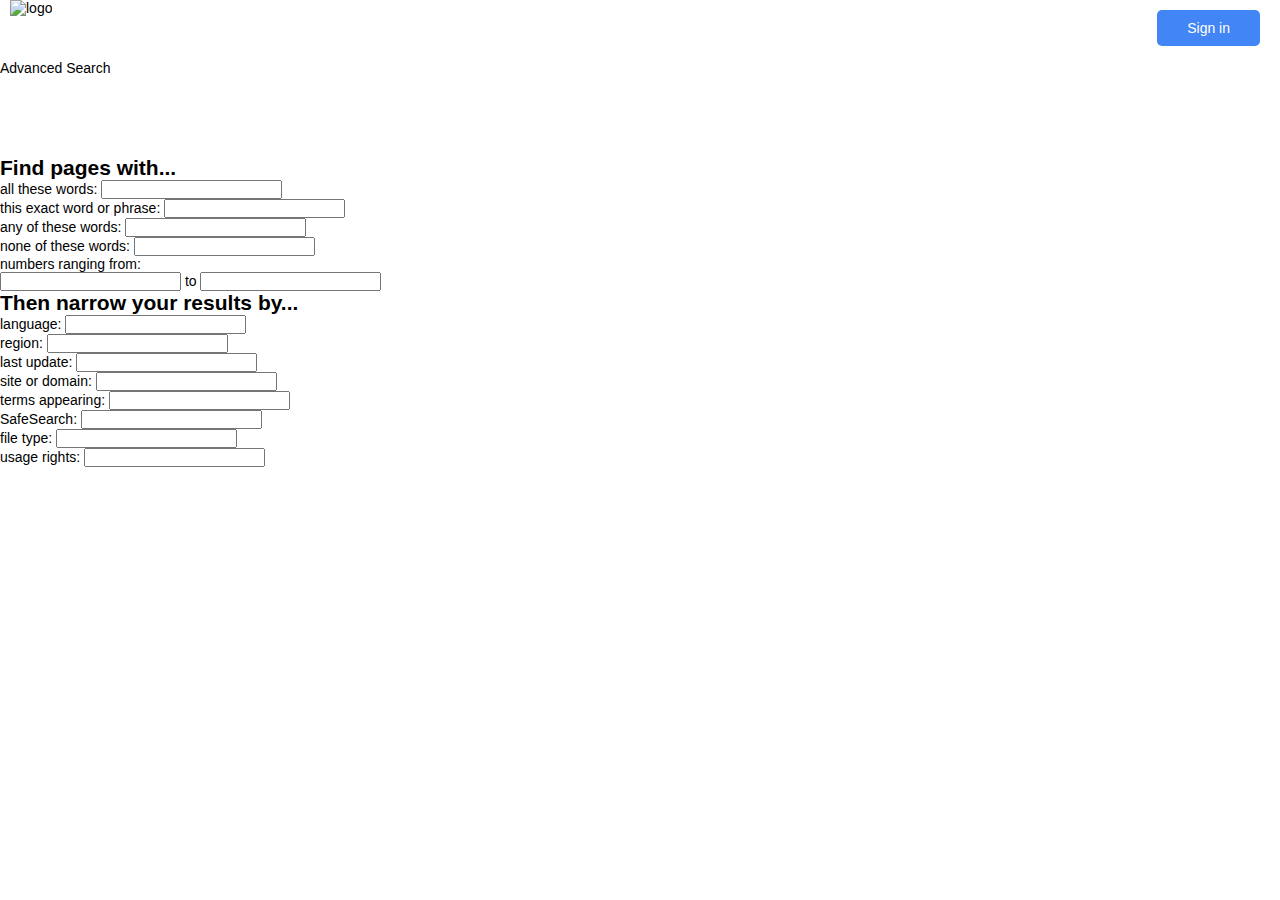
==== advanced_search.html @ ec1489eb "start advanced search page" ====
<!DOCTYPE html>
<html lang="en">
    <head>
        <title>Google Advanced Search</title>
        <link rel="stylesheet" href="style.css">
        <link rel="preconnect" href="https://fonts.gstatic.com">
        <link href="https://fonts.googleapis.com/css2?family=Roboto:wght@300;400&display=swap" rel="stylesheet">
    </head>
    <body>
        <header class="header-adv">
            <div class="nav-elements nav-adv">
                <img class="google-small-logo" src=https://upload.wikimedia.org/wikipedia/commons/thumb/2/2f/Google_2015_logo.svg/368px-Google_2015_logo.svg.png alt="logo" id="main-logo">
                <ul class="right-nav">
                    <li class="list-icon icon-adv"><ion-icon name="apps"></ion-icon></li>
                    <li><a class="btn btn-blue" href="#">Sign in</a></li>
                </ul>
            </div>
        </header>
        
        <div class="title">
            <label>Advanced Search</label>
        </div>
        <div class="bar"></div>

        <section class="form-section">
            <form>
                <div class="form-col upper-form">
                    <div class="form-headings">
                        <h2>Find pages with...</h2>
                    </div>
                    <div class="flex-container forms">
                            <ul>
                                <li>
                                    <label>all these words:</label>
                                    <input type="text">
                                </li>
                                <li>
                                    <label>this exact word or phrase:</label>
                                    <input type="text">
                                </li>
                                <li>
                                    <label>any of these words:</label>
                                    <input type="text">
                                </li>
                                <li>
                                    <label>none of these words:</label>
                                    <input type="text">
                                </li>
                                <li>
                                    <label>numbers ranging from:</label>
                                    <div class="two-box">
                                        <input type="text">
                                        <span>to</span>
                                        <input type="text">
                                    </div>
                                </li>
                            </ul>
                    </div>
                    <div class="bar"></div>
                </div>

                <div class="form-col upper-form">
                    <div class="form-headings">
                        <h2>Then narrow your results by...</h2>
                    </div>
                    <div class="flex-container forms">
                            <ul>
                                <li>
                                    <label>language:</label>
                                    <input type="text">
                                </li>
                                <li>
                                    <label>region:</label>
                                    <input type="text">
                                </li>
                                <li>
                                    <label>last update:</label>
                                    <input type="text">
                                </li>
                                <li>
                                    <label>site or domain:</label>
                                    <input type="text">
                                </li>
                                <li>
                                    <label>terms appearing:</label>
                                    <input type="text">
                                </li>
                                <li>
                                    <label>SafeSearch:</label>
                                    <input type="text">
                                </li>
                                <li>
                                    <label>file type:</label>
                                    <input type="text">
                                </li>
                                <li>
                                    <label>usage rights:</label>
                                    <input type="text">
                                </li>
                            </ul>
                    </div>
                </div>
            </form>
        </section>
        <script src="https://unpkg.com/ionicons@5.4.0/dist/ionicons.js"></script>
    </body>
</html>
---- style.css ----
/* ------------------------------------- */
/* BASIC SETUP */
/* ------------------------------------- */

* {
    margin: 0;
    padding: 0;
    box-sizing: border-box;
}

html {
    background-color: white;
    color: black;
    font-family: arial, sans-serif;
    font-size: 14px;
}

section {
    padding: 80px 0;
}

header {
    padding: 0 10px;
    height: 60px;
}

/* ------------------------------------- */
/* General reusable */
/* ------------------------------------- */

.btn {
    border-radius: 5px;
    text-decoration: none;
}

.btn-blue {
    background-color: #4285f4;
    padding: 10px 30px;
    color: white;
}

.btn-blue:hover {
    text-decoration: none;
    background-color: #5190f7;
}

.btn-grey {
    background-color: rgb(250, 248, 248);
    padding: 8px;
    border-radius: 4px;
    padding-left: 15px;
    padding-right: 15px;
    margin: 3px;
    border: 1px solid white;
}

.btn-grey:hover {
    border: 1px solid rgb(209, 209, 209);
}

a {
    text-decoration: none;
    color: black;
}

a:hover {
    text-decoration: underline;
}

/* ------------------------------------- */
/* Header - nav */
/* ------------------------------------- */

.nav-elements {
    height: 60px;
}

.nav-elements ul {
    list-style: none;
    margin-top: 10px;
    height: 45px;
}

.nav-elements li {
    display: inline-block;
    vertical-align: middle;
    padding: 10px
}

.nav-elements ion-icon {
    font-size: 170%;
    color: rgb(119, 119, 119);
}

.left-nav {
    float: left;
    /* padding-top: 10px; */
}

.right-nav {
    float: right;
}

.list-icon {
    background-color: white;
    border-radius: 50%;
}

.list-icon:hover {
    background-color: rgb(245, 245, 245);
}

/* ------------------------------------- */
/* Logo */
/* ------------------------------------- */

.logo-section {
    margin-top: 120px;
}

.logo-image-section {
    margin-top: 60px;
}

.logo,
.search form {
    text-align: center;
    vertical-align: middle;
}

.center {
    margin: 0 auto;
    max-width: 100vh;
}

.logo img {
    height: 92px;
    width: 272px;
}

/* ------------------------------------- */
/* Search */
/* ------------------------------------- */

.search form {
    float: left;
    width: 480px;
}

.search input {
    height: 40px;
    width: 95%;
    border: none;
}

.search-border {
    border-radius: 30px;
    margin: 25px auto;
    height: 45px;
    width: 550px;
    border: 1px solid rgb(209, 209, 209);
    box-shadow: none;
}

.search-border:hover {
    box-shadow: 0 0 3px 0.2px rgb(194, 194, 194);
}

.search-border ion-icon {
    padding-top: 10px;
    text-align: center;
    font-size: 150%;
    float: left;
}

.search-border ion-icon:first-of-type {
    padding-left: 10px;
    color: gray;
}

.search ion-icon[name=mic] {
    color: #5190f7;
}

ion-icon[name=camera] {
    color: gray;
}

.image-search ul {
    list-style: none;
}

*:focus {outline: none;}

#image-form {
    width: 405px;
}

#last-search {
    color: #4285f4;
}

/* ------------------------------------- */
/* Search buttons */
/* ------------------------------------- */

.buttons {
    position: relative;
}

.buttons button {
    position: absolute;
    left: 50%;
    top: 30px;
}

.buttons button:first-child {
    transform: translateX(-110%);
}

.buttons button:last-child {
    transform: translateX(10%);
}

/* ------------------------------------- */
/* FOOTER */
/* ------------------------------------- */

footer {
    position: absolute;
    bottom: 1px;
    width: 100vw;
}

.bottom li {
    display: inline-block;
}

.bottom {
    position: relative;
}

.bottom ion-icon {
    color: green;
}

.bottom > a {
    position: absolute;
    left: 50%;
    transform: translateX(-50%);
}

.bottom {
    border-top: 1px solid rgb(218, 218, 218);
}

footer div {
    height: 45px;
    background-color: rgb(241, 241, 241);
}

.bottom > a,
.bottom li,
.top p {
    padding: 14px 20px;
}

.top p,
.bottom a {
    color: rgb(148, 148, 148);
}

/* ------------------------------------------------------------ */
/* FOOTER */
/* ------------------------------------------------------------ */

.logo-subtext {
    color: #4285f4;
    font-family: 'Roboto', sans-serif;
    font-size: 16px;
    position: relative;
    top: -22px;
    left: 105px;
}

.image-search {
    margin-top: 0px;
}
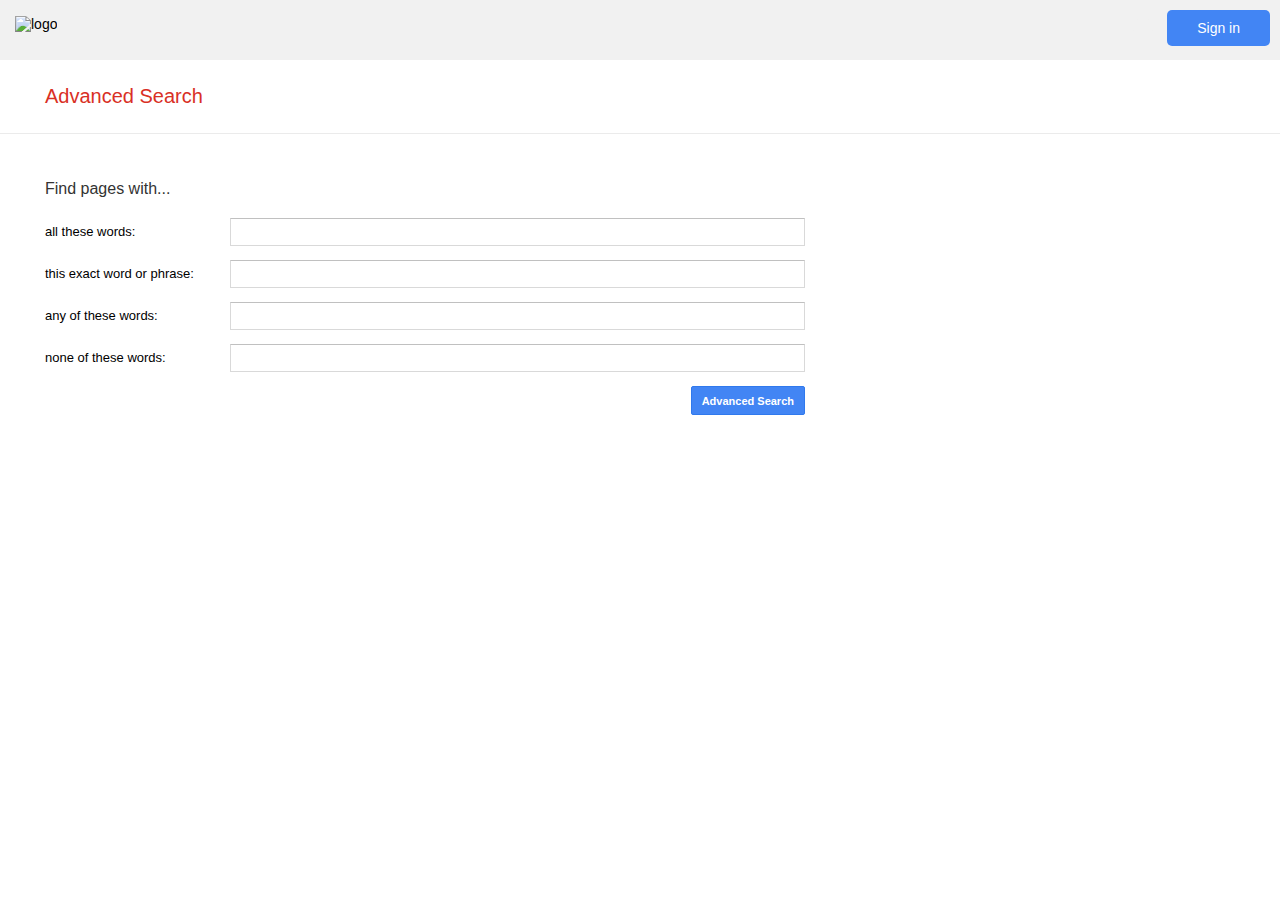
==== commit 4567f9b6: "finish adv search page" ====
--- a/advanced_search.html
+++ b/advanced_search.html
@@ -23,7 +23,7 @@
         <div class="bar"></div>
 
         <section class="form-section">
-            <form>
+            <form action="https://google.com/search">
                 <div class="form-col upper-form">
                     <div class="form-headings">
                         <h2>Find pages with...</h2>
@@ -32,33 +32,36 @@
                             <ul>
                                 <li>
                                     <label>all these words:</label>
-                                    <input type="text">
+                                    <input type="text" name="as_q" class="text-input">
                                 </li>
                                 <li>
                                     <label>this exact word or phrase:</label>
-                                    <input type="text">
+                                    <input type="text" name="as_epq" class="text-input">
                                 </li>
                                 <li>
                                     <label>any of these words:</label>
-                                    <input type="text">
+                                    <input type="text" name="as_oq" class="text-input">
                                 </li>
                                 <li>
                                     <label>none of these words:</label>
-                                    <input type="text">
+                                    <input type="text" name="as_eq" class="text-input">
                                 </li>
-                                <li>
+                                <!-- <li>
                                     <label>numbers ranging from:</label>
                                     <div class="two-box">
                                         <input type="text">
                                         <span>to</span>
                                         <input type="text">
                                     </div>
+                                </li> -->
+                                <li>
+                                    <input class="submit-btn" type="submit" value="Advanced Search">
                                 </li>
                             </ul>
                     </div>
-                    <div class="bar"></div>
+                    <!-- <div class="bar"></div> -->
                 </div>
-
+                <!--
                 <div class="form-col upper-form">
                     <div class="form-headings">
                         <h2>Then narrow your results by...</h2>
@@ -100,6 +103,7 @@
                             </ul>
                     </div>
                 </div>
+                -->
             </form>
         </section>
         <script src="https://unpkg.com/ionicons@5.4.0/dist/ionicons.js"></script>
--- a/style.css
+++ b/style.css
@@ -24,6 +24,12 @@
     height: 60px;
 }
 
+h2 {
+    font-size: 16px;
+    font-weight: 500;
+    color: #333;
+}
+
 /* ------------------------------------- */
 /* General reusable */
 /* ------------------------------------- */
@@ -33,13 +39,15 @@
     text-decoration: none;
 }
 
-.btn-blue {
+.btn-blue,
+input[type=submit] {
     background-color: #4285f4;
     padding: 10px 30px;
     color: white;
 }
 
-.btn-blue:hover {
+.btn-blue:hover,
+input[type=submit]:hover {
     text-decoration: none;
     background-color: #5190f7;
 }
@@ -271,7 +279,7 @@
 }
 
 /* ------------------------------------------------------------ */
-/* FOOTER */
+/* Image page */
 /* ------------------------------------------------------------ */
 
 .logo-subtext {
@@ -285,4 +293,120 @@
 
 .image-search {
     margin-top: 0px;
+}
+
+/* ------------------------------------------------------------ */
+/* Advanced Search Page */
+/* ------------------------------------------------------------ */
+
+/* ------------------------------------- */
+/* Header */
+/* ------------------------------------- */
+
+.nav-adv {
+    background-color: rgb(241, 241, 241);
+}
+
+.google-small-logo {
+    height: 30px;
+    width: auto;
+    margin-top: 16px;
+    margin-left: 15px;
+}
+
+.icon-adv {
+    background-color: rgb(241, 241, 241);
+}
+
+.title {
+    color: #d93025;
+    font-size: 20px;
+    margin: 25px 45px;
+}
+
+.bar {
+    border-bottom: 1px solid #ebebeb;;
+}
+
+.header-adv {
+    padding: 0;
+}
+
+/* ------------------------------------- */
+/* Form section */
+/* ------------------------------------- */
+
+.forms {
+    padding-bottom: 20px;
+}
+
+.form-col {
+    width: 800px;
+    margin-bottom: 20px;
+}
+
+.form-section {
+    padding: 46px 0;
+    margin-left: 45px;
+}
+
+.form-section ul {
+    list-style: none;
+}
+
+.form-headings {
+    padding-bottom: 20px;
+}
+
+.flex-container {
+    width: 760px;
+}
+
+.upper-form input:not(.submit-btn) {
+    height: 25px;
+}
+
+.forms li {
+    padding-bottom: 14px;
+    display: flex;
+    justify-content: space-between;
+}
+
+.forms input:not(.submit-btn) {
+    border: 1px solid #d9d9d9;
+    border-top: 1px solid #c0c0c0;
+    width: 575px;
+    height: 28px;
+}
+
+.forms label,
+.forms div span {
+    line-height: 28px;
+    font-size: 13px;
+}
+
+.forms li div {
+    display: flex;
+    justify-content: space-between;
+    width: 575px;
+}
+
+.forms li div input {
+    flex-basis: 45%;
+}
+
+.forms li:last-of-type {
+    justify-content: flex-end;
+}
+
+li .submit-btn {
+    padding: 7.5px 10px;
+    border-radius: 2px;
+    border: 1px solid #3079ed;
+    font-size: 11px;
+    font-weight: bold;
+}
+
+.text-input {
+    padding: 1px 8px;
 }